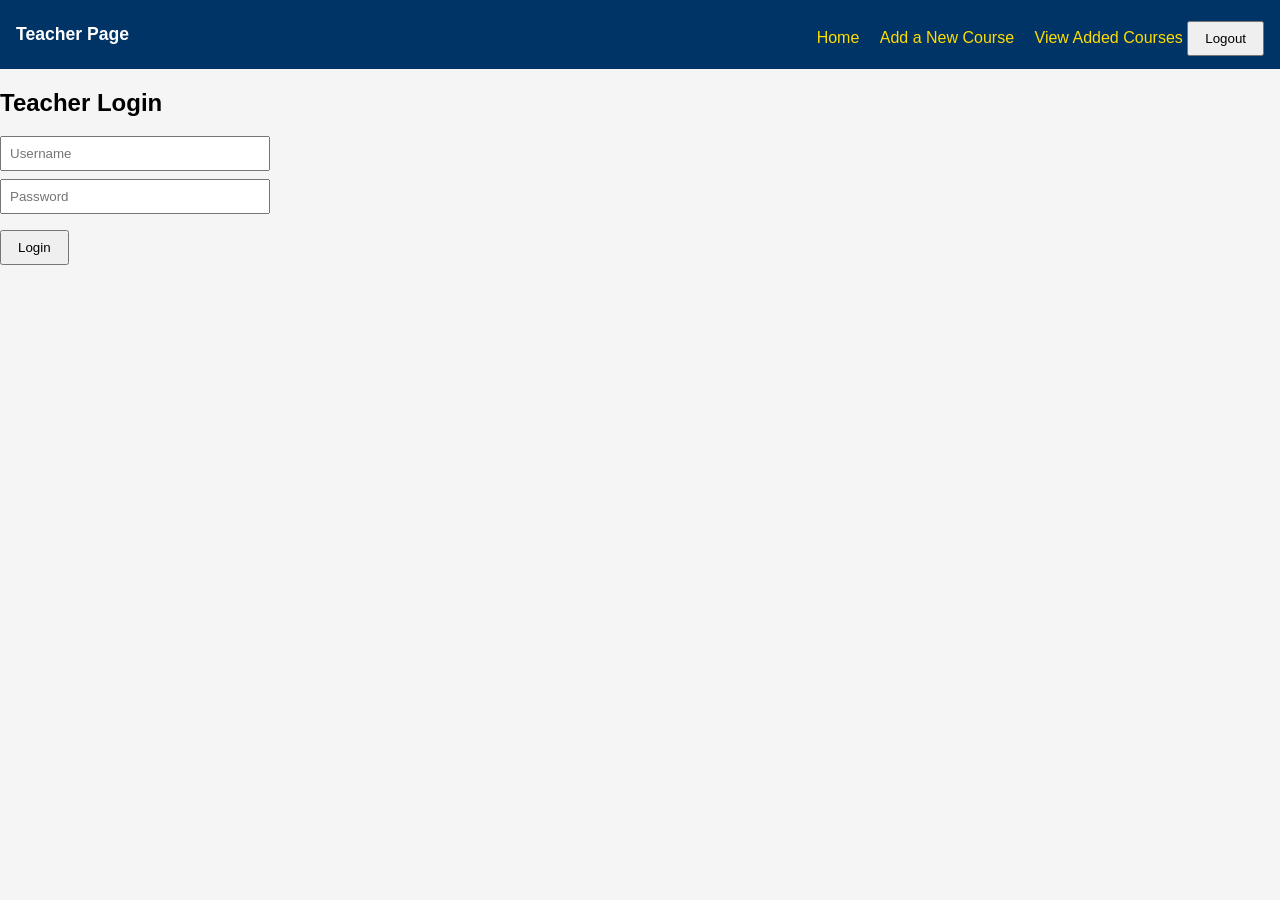
==== add-course.html @ 764a2a2d "Added front end codes" ====
<!DOCTYPE html>
<html lang="en">
<head>
  <meta charset="UTF-8">
  <title>Course Manager</title>
  <link rel="stylesheet" href="styles.css">
</head>

<script>
  // Check login
  if (!localStorage.getItem("loggedInTeacher")) {
    window.location.href = "login.html";
  }
</script>



<body>
  <!-- Navigation Bar -->
 <nav class="navbar">
  <span class="brand">Teacher Page</span>
  <div class="nav-links">
    <a href="index.html">Home</a>
    <a href="add-course.html">Add a New Course</a>
    <a href="courses.html">View Added Courses</a>
    <button class="logout-btn" onclick="logout()">Logout</button>
  </div>
</nav>


<script>
  function logout() {
    localStorage.removeItem("loggedInTeacher");
    window.location.href = "login.html";
  }
</script>



  <main>
    <form id="courseForm">
      <input type="text" id="courseNumber" placeholder="Course Number (CS101)" required>
      <input type="text" id="courseName" placeholder="Course Name" required>
      <input type="text" id="subjectArea" placeholder="Subject Area" required>
      <input type="number" id="credits" placeholder="Credits" min="1" max="10" required>
      <textarea id="description" placeholder="Course Description" required></textarea>
      <button type="submit">Add Course</button>
    </form>
  </main>

  <script>
    document.getElementById("courseForm").addEventListener("submit", e => {
      e.preventDefault();
      const course = {
        courseNumber: document.getElementById("courseNumber").value,
        courseName: document.getElementById("courseName").value,
        subjectArea: document.getElementById("subjectArea").value,
        credits: document.getElementById("credits").value,
        description: document.getElementById("description").value
      };

      // Get existing courses from localStorage
      let courses = JSON.parse(localStorage.getItem("courses")) || [];
      courses.push(course);
      localStorage.setItem("courses", JSON.stringify(courses));

      // Redirect to courses page
      window.location.href = "courses.html";
    });
  </script>
</body>
</html>
---- styles.css ----
body {
  font-family: Arial, sans-serif;
  margin: 0;
  background: #f5f5f5;
}

header {
  background: #003366;
  color: white;
  padding: 1rem;
}

header a {
  color: #ffdd00;
  margin-left: 1rem;
  text-decoration: none;
}

form input, form textarea {
  display: block;
  width: 40%;
  margin: 0.5rem 0;
  padding: 0.5rem;
}

button {
  padding: 0.5rem 1rem;
  margin-top: 0.5rem;
  cursor: pointer;
}

.course-card {
  background: white;
  padding: 1rem;
  margin: 0.5rem 0;
  border-radius: 5px;
  box-shadow: 0 2px 6px rgba(0,0,0,0.1);
}
.course-card button {
  margin-right: 0.5rem;
}
/* Navbar styling */
.navbar {
  display: flex;
  justify-content: space-between; /* spread items across one line */
  align-items: center;
  background: #003366;
  padding: 0.8rem 1rem;
  color: white;
}

.navbar .brand {
  font-weight: bold;
  font-size: 1.1rem;
}

.navbar a {
  color: #ffdd00;
  text-decoration: none;
  margin-left: 1rem;
  font-weight: 500;
}

.navbar a:hover {
  text-decoration: underline;
}

.navbar {
  display: flex;
  justify-content: space-between; /* brand left, links right */
  align-items: center;
  background: #003366;
  padding: 0.8rem 1rem;
  color: white;
}

.navbar .brand {
  font-weight: bold;
  font-size: 1.1rem;
}

.navbar .nav-links a {
  color: #ffdd00;
  text-decoration: none;
  margin-left: 1rem; /* spacing between the two links */
  font-weight: 500;
}

.navbar .nav-links a:hover {
  text-decoration: underline;
}

#loginForm input {
  width: 250px;       /* fixed width */
  padding: 0.5rem;
  margin: 0.5rem 0;
}

/* For student.html file */
.enroll {
  background: #28a745;
  color: white;
  border: none;
  padding: 5px 12px;
  border-radius: 5px;
  cursor: pointer;
}

.enroll:hover {
  background: #218838;
}

.drop {
  background: #dc3545;
  color: white;
  border: none;
  padding: 5px 12px;
  border-radius: 5px;
  cursor: pointer;
}

.drop:hover {
  background: #b52a37;
}


.home-container {
  display: flex;
  flex-direction: column;
  align-items: center;       /* center horizontally */
  justify-content: center;   /* center vertically */
  height: 80vh;              /* take up most of the screen */
  text-align: center;
}

.intro-text {
  font-size: 1.2rem;
  margin-top: 1rem;
  color: #333;
}

.login-buttons {
  margin-top: 2rem;
}

.home-btn {
  padding: 10px 20px;
  margin: 0 10px;
  font-size: 1rem;
  background: #003366;
  color: white;
  border: none;
  border-radius: 6px;
  cursor: pointer;
}

.home-btn:hover {
  background: #0055aa;
}
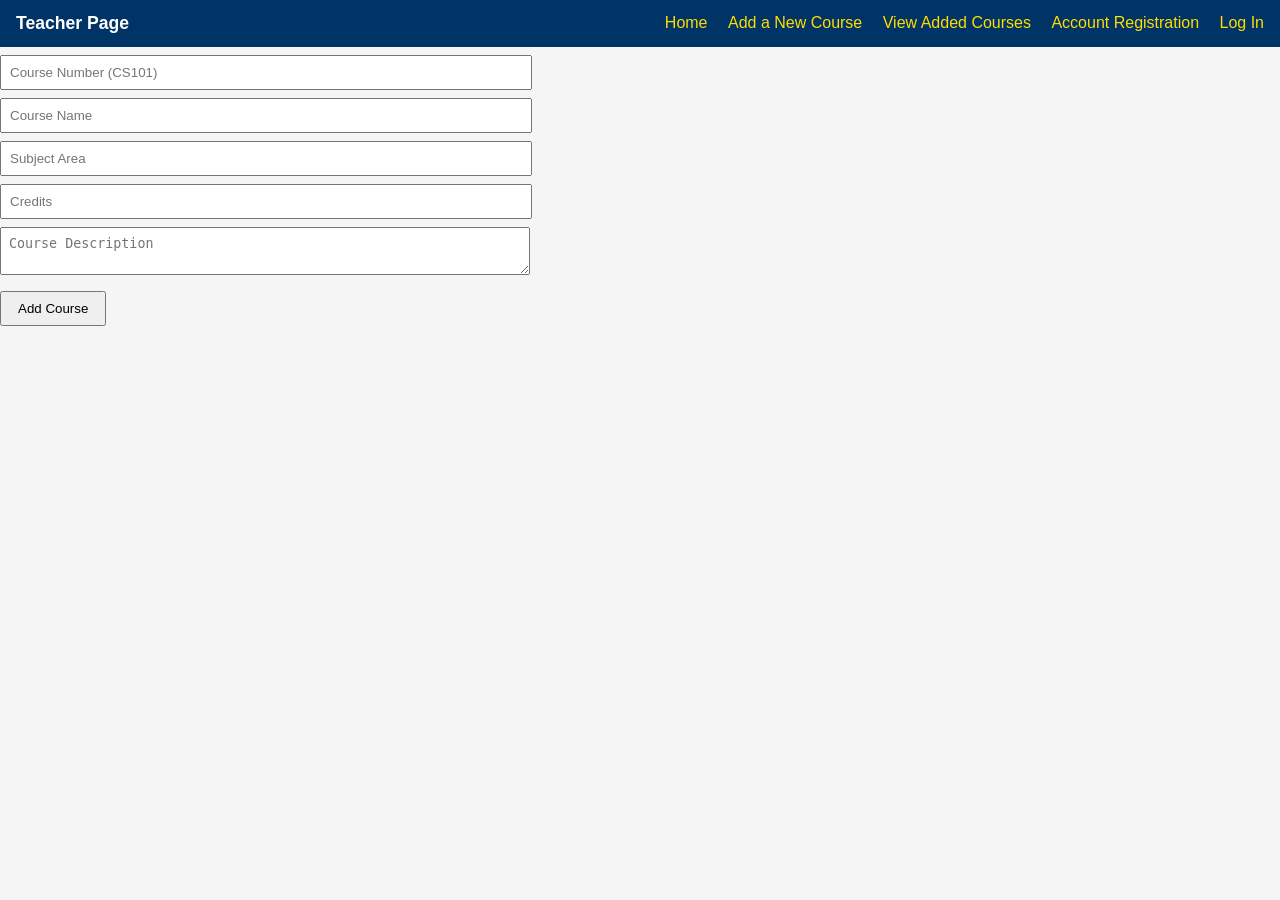
==== commit 2454c5ce: "saturday port-over" ====
--- a/add-course.html
+++ b/add-course.html
@@ -4,38 +4,14 @@
   <meta charset="UTF-8">
   <title>Course Manager</title>
   <link rel="stylesheet" href="styles.css">
+  <script src="scripts/uni_script.js"></script>
 </head>
-
-<script>
-  // Check login
-  if (!localStorage.getItem("loggedInTeacher")) {
-    window.location.href = "login.html";
-  }
-</script>
-
-
 
 <body>
   <!-- Navigation Bar -->
  <nav class="navbar">
   <span class="brand">Teacher Page</span>
-  <div class="nav-links">
-    <a href="index.html">Home</a>
-    <a href="add-course.html">Add a New Course</a>
-    <a href="courses.html">View Added Courses</a>
-    <button class="logout-btn" onclick="logout()">Logout</button>
-  </div>
 </nav>
-
-
-<script>
-  function logout() {
-    localStorage.removeItem("loggedInTeacher");
-    window.location.href = "login.html";
-  }
-</script>
-
-
 
   <main>
     <form id="courseForm">
--- a/styles.css
+++ b/styles.css
@@ -123,7 +123,6 @@
   background: #b52a37;
 }
 
-
 .home-container {
   display: flex;
   flex-direction: column;
@@ -131,6 +130,15 @@
   justify-content: center;   /* center vertically */
   height: 80vh;              /* take up most of the screen */
   text-align: center;
+}
+
+.forms-container {
+  display: flex;
+  flex-direction: column;
+  align-items: left;
+  height: 40vh;
+  margin-left: 20vw;
+  margin-right: 20vw;
 }
 
 .intro-text {
